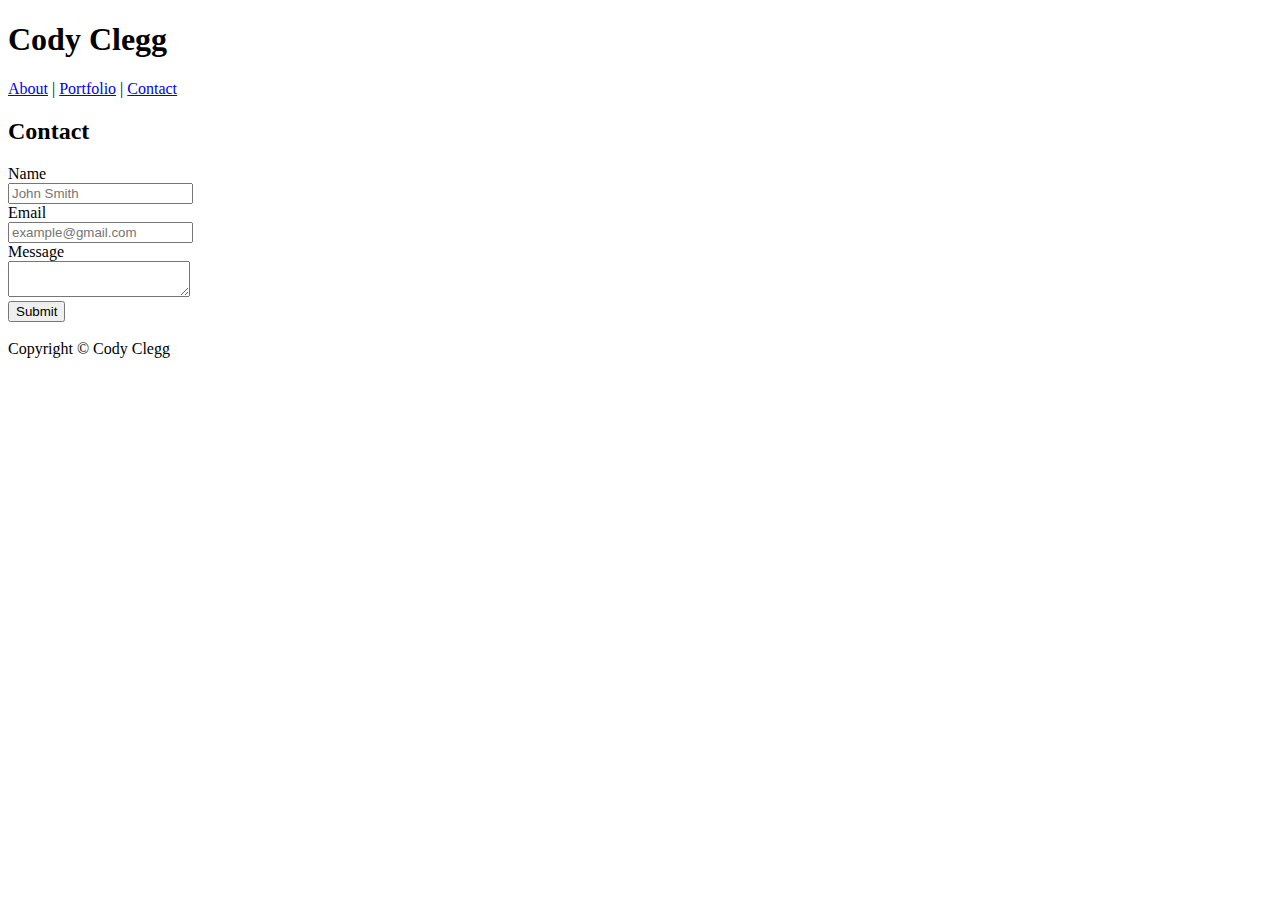
==== contact.html @ e2c65e02 "html update" ====
<!DOCTYPE html>
<html lang="en">
  <head>
    <meta charset="utf-8">
    <title>Cody Clegg - About Me</title>
    <link rel="assets" href="style.css">
    <script src="script.js"></script>
  </head>
  <body>
    <!-- Header Area-->
    <h1>Cody Clegg</h1>

    <a href="index.html">About</a> | 
    <a href="portfolio.html">Portfolio</a> |
    <a href="contact.html">Contact</a>

    <!-- page content -->
    <h2>Contact</h2>
    
    <form action="/my-handling-form-page" method="post">
      <div>
        <label for="name">Name</label>
        <br>
        <input type="text" id="name" name="user_name" placeholder="John Smith">
      </div>
      

      <div>
        <label for="mail">Email</label>
        <br>
        <input type="email" id="mail" name="user_mail" placeholder="example@gmail.com">
      </div>

      <div>
        <label for="msg">Message</label>
        <br>
        <textarea id="msg" name="user_message"></textarea>
      </div>

      <div class="button">
        <button type="submit">Submit</button>
      </div>
    </form>

    <!-- footer -->
    <br>Copyright © Cody Clegg</br>

  </body>
</html>
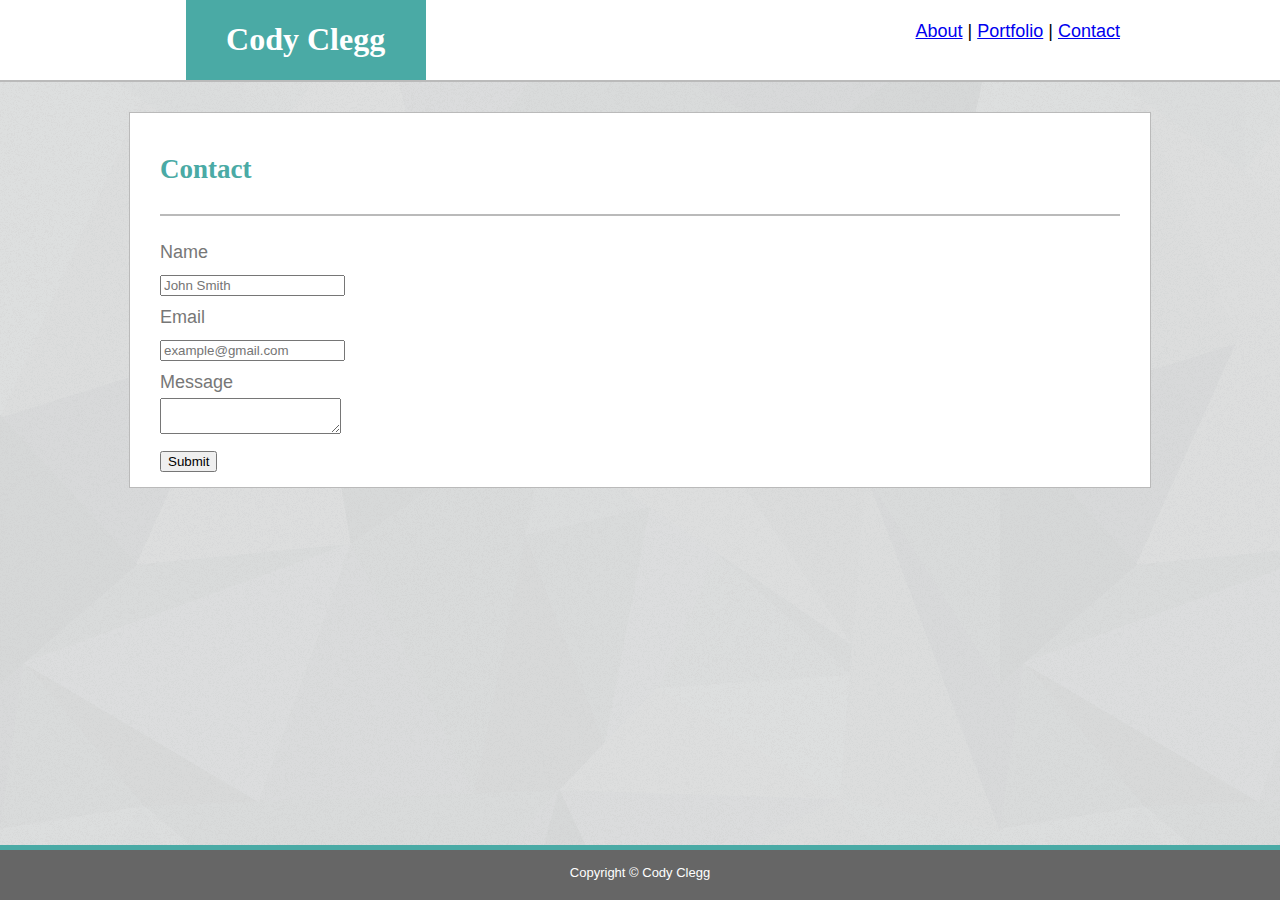
==== commit 42719ddf: "update" ====
--- a/contact.html
+++ b/contact.html
@@ -3,47 +3,57 @@
   <head>
     <meta charset="utf-8">
     <title>Cody Clegg - About Me</title>
-    <link rel="assets" href="style.css">
-    <script src="script.js"></script>
+    <link rel="stylesheet" type="text/css" href="assets/css/style.css">
   </head>
   <body>
     <!-- Header Area-->
-    <h1>Cody Clegg</h1>
-
-    <a href="index.html">About</a> | 
-    <a href="portfolio.html">Portfolio</a> |
-    <a href="contact.html">Contact</a>
+    <div class="header">
+        <section id="namePlate">
+          <h1>Cody Clegg</h1>
+        </section>
+  
+        <section id="menu"> 
+          <br>
+          <a href="index.html">About</a> | 
+          <a href="portfolio.html">Portfolio</a> |
+          <a href="contact.html">Contact</a>
+        </section>
+    </div>
 
     <!-- page content -->
-    <h2>Contact</h2>
-    
-    <form action="/my-handling-form-page" method="post">
-      <div>
-        <label for="name">Name</label>
-        <br>
-        <input type="text" id="name" name="user_name" placeholder="John Smith">
-      </div>
+    <section id="contentArea">
+      <h2>Contact</h2>
       
+      <form action="/my-handling-form-page" method="post">
+        <div>
+          <label for="name">Name</label>
+          <br>
+          <input type="text" id="name" name="user_name" placeholder="John Smith">
+        </div>
+        
 
-      <div>
-        <label for="mail">Email</label>
-        <br>
-        <input type="email" id="mail" name="user_mail" placeholder="example@gmail.com">
-      </div>
+        <div>
+          <label for="mail">Email</label>
+          <br>
+          <input type="email" id="mail" name="user_mail" placeholder="example@gmail.com">
+        </div>
 
-      <div>
-        <label for="msg">Message</label>
-        <br>
-        <textarea id="msg" name="user_message"></textarea>
-      </div>
+        <div>
+          <label for="msg">Message</label>
+          <br>
+          <textarea id="msg" name="user_message"></textarea>
+        </div>
 
-      <div class="button">
-        <button type="submit">Submit</button>
-      </div>
-    </form>
+        <div class="button">
+          <button type="submit">Submit</button>
+        </div>
+      </form>
+    </section>
 
     <!-- footer -->
-    <br>Copyright © Cody Clegg</br>
+    <div class="footer">
+        <br><font color="white">Copyright © Cody Clegg</font>
+    </div>
 
   </body>
 </html>--- a/assets/css/style.css
+++ b/assets/css/style.css
@@ -0,0 +1,93 @@
+/* --- General Properties --- */
+
+* {
+    font-family: 'Arial', 'Helvetica Neue', Helvetica, sans-serif
+}
+
+body {
+    background-image: url(../images/background_shattered.png);
+    background-repeat: repeat;
+    margin: 0;
+}
+
+.header {
+    background-color: #ffffff;
+    height: 80px;
+    width: full;
+    border-bottom: solid 2px;
+    border-color: #bababa;
+    margin-bottom: 30px;
+}
+
+.footer {
+    position: fixed;
+    left: 0px;
+    bottom: 0px;
+    height: 50px;
+    background-color: #666666;
+    width: 100%;
+    text-align: center;
+    font-size: small;
+    border-top: solid 5px;
+    border-color: #4aaaa5;
+}
+
+h1 {
+    color: white;
+    font-family: 'Georgia', Georgia, 'Times New Roman', Times, serif;
+    font-size: 18;
+}
+
+h2 {
+    color: #4aaaa5;
+    font-family: 'Georgia', Georgia, 'Times New Roman', Times, serif;
+    border-bottom: solid 2px;
+    border-color: #bababa;
+    padding-bottom: 20px;
+    margin-bottom: 20px;
+}
+
+p {
+    color: #777777;
+}
+
+/* --- Section Properties --- */
+
+#namePlate {
+    background-color: #4aaaa5;
+    color: white;
+    height: 80px;
+    width: 240px;
+    text-align: center;
+    float: left;
+    margin-left: 14.5%;
+}
+
+#menu {
+    text-align: right;
+    font-size: large;
+    max-width: 960px;
+    margin: auto;
+}
+
+#contentArea {
+    max-width: 960px;
+    margin: auto;
+    max-height: auto;
+    padding-left: 30px;
+    padding-right: 30px;
+    padding-top: 10px;
+    padding-bottom: 10px;
+    background-color: #ffffff;
+    border: solid 1px;
+    border-color: #bababa;
+    line-height: 1.8;
+    font-size: large;
+    color: #777777;
+    margin-bottom: 100px;
+}
+
+#profileImage {
+    float: left;
+    padding-right: 30px;
+}